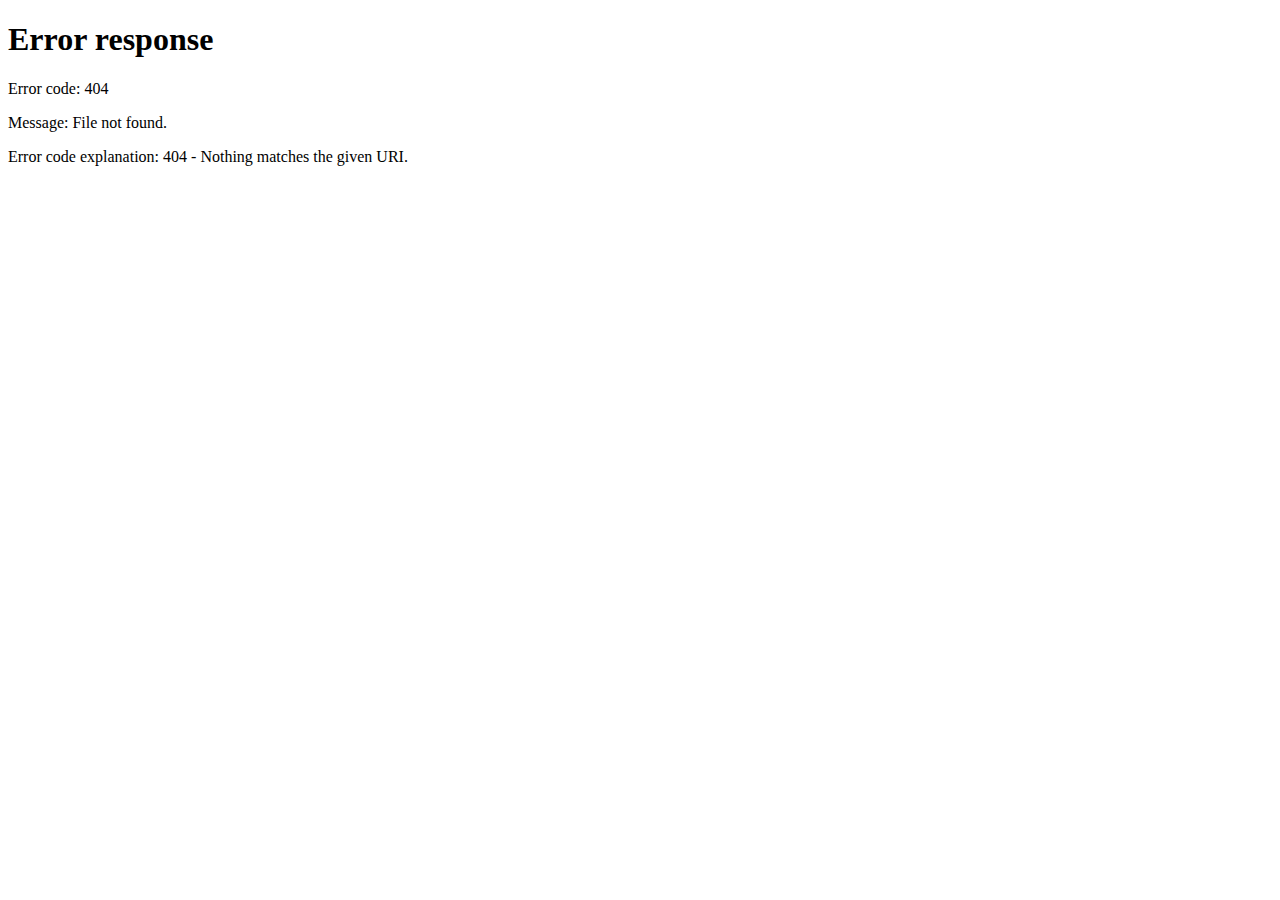
==== admin.html @ 28dfd07a "Create admin.html" ====
<!DOCTYPE html>
<html lang="en">

<head>
    <meta charset="UTF-8">
    <meta name="viewport" content="width=device-width, initial-scale=1.0">
    <title>Admin Page</title>
    <!-- Bootstrap CSS -->
    <link rel="stylesheet" href="https://stackpath.bootstrapcdn.com/bootstrap/4.5.2/css/bootstrap.min.css">
    <style>
        .center-content {
            display: flex;
            justify-content: center;
            align-items: center;
            height: 100vh;
        }

        body {
            background: radial-gradient(#343333, #101010) !important;
        }
    </style>
</head>

<body>
    <div class="container">
        <div class="row">
            <div class="col-md-6 offset-md-3 center-content">
                <div class="card">
                    <div class="card-body">
                        <h1 class="card-title text-center">Welcome to the Admin Page</h1>
                        <div id="userList" class="mt-4 text-center"></div>
                        <form id="addUserForm" class="mt-4">
                            <div class="form-group">
                                <label for="username">Username</label>
                                <input type="text" class="form-control" id="username" required>
                            </div>
                            <div class="form-group">
                                <label for="password">Password</label>
                                <input type="password" class="form-control" id="password" required>
                            </div>
                            <div class="form-group">
                                <label for="table">Table Name</label>
                                <input type="text" class="form-control" id="table" required>
                            </div>
                            <button type="submit" class="btn btn-primary btn-block">Add User</button>
                            <button class="btn btn-danger btn-block mt-4" onclick="logout()">Logout</button>
                        </form>
                    </div>
                </div>
            </div>
        </div>
    </div>

    <!-- Bootstrap JS and dependencies -->
    <script src="https://code.jquery.com/jquery-3.5.1.slim.min.js"></script>
    <script src="https://cdn.jsdelivr.net/npm/@popperjs/core@2.5.4/dist/umd/popper.min.js"></script>
    <script src="https://stackpath.bootstrapcdn.com/bootstrap/4.5.2/js/bootstrap.min.js"></script>

    <script>
        function loginAsUser(username) {
            const expirationDate = new Date(Date.now() + 10 * 60 * 1000);
            document.cookie = `username=${username}; expires=${expirationDate.toUTCString()}; path=/;`;
            window.open("index.html", "_blank");
        }

        async function fetchUserData() {
            try {
                const response = await fetch("http://rung.ddns.net:8050/api/user");
                if (!response.ok) {
                    throw new Error("Failed to fetch user data.");
                }
                const userList = await response.json();
                const userListDiv = document.getElementById("userList");

                userListDiv.innerHTML = "";

                userList.forEach(user => {
                    if (user !== "admin") {
                        const button = document.createElement("button");
                        button.textContent = `Login as ${user}`;
                        button.className = "btn btn-primary mr-2 mt-2";
                        button.onclick = () => loginAsUser(user);
                        userListDiv.appendChild(button);
                    }
                });
            } catch (error) {
                console.error(error);
            }
        }

        async function addUser(username, password, table) {
            try {
                const response = await fetch(`http://rung.ddns.net:8050/add_user?username=${username}&password=${password}&table=${table}`, {
                    method: "GET"
                });
                if (!response.ok) {
                    throw new Error("Failed to add user.");
                }
                alert("User added successfully.");
                fetchUserData();
            } catch (error) {
                console.error(error);
                alert("Failed to add user.");
            }
        }

        document.getElementById("addUserForm").addEventListener("submit", function (event) {
            event.preventDefault();
            const username = document.getElementById("username").value;
            const password = document.getElementById("password").value;
            const table = document.getElementById("table").value;
            addUser(username, password, table);
        });

        window.onload = function () {
            const cookies = document.cookie.split(";").map(cookie => cookie.trim().split("="));
            const idCookie = cookies.find(cookie => cookie[0] === "id");
            const tableCookie = cookies.find(cookie => cookie[0] === "table");
            const usernameCookie = cookies.find(cookie => cookie[0] === "username");

            if (idCookie && idCookie[1] === "1" && tableCookie && tableCookie[1] === "admin" && usernameCookie && usernameCookie[1] === "admin") {
                fetchUserData();
            } else {
                alert("Unauthorized access. Redirecting to index page.");
                window.location.href = "login.html";
            }
        }
        function logout() {
            document.cookie = "username=; expires=Thu, 01 Jan 1970 00:00:00 UTC; path=/;";
            document.cookie = "table=; expires=Thu, 01 Jan 1970 00:00:00 UTC; path=/;";
            document.cookie = "id=; expires=Thu, 01 Jan 1970 00:00:00 UTC; path=/;";
            window.location.replace("login.html");
        }
    </script>
</body>

</html>
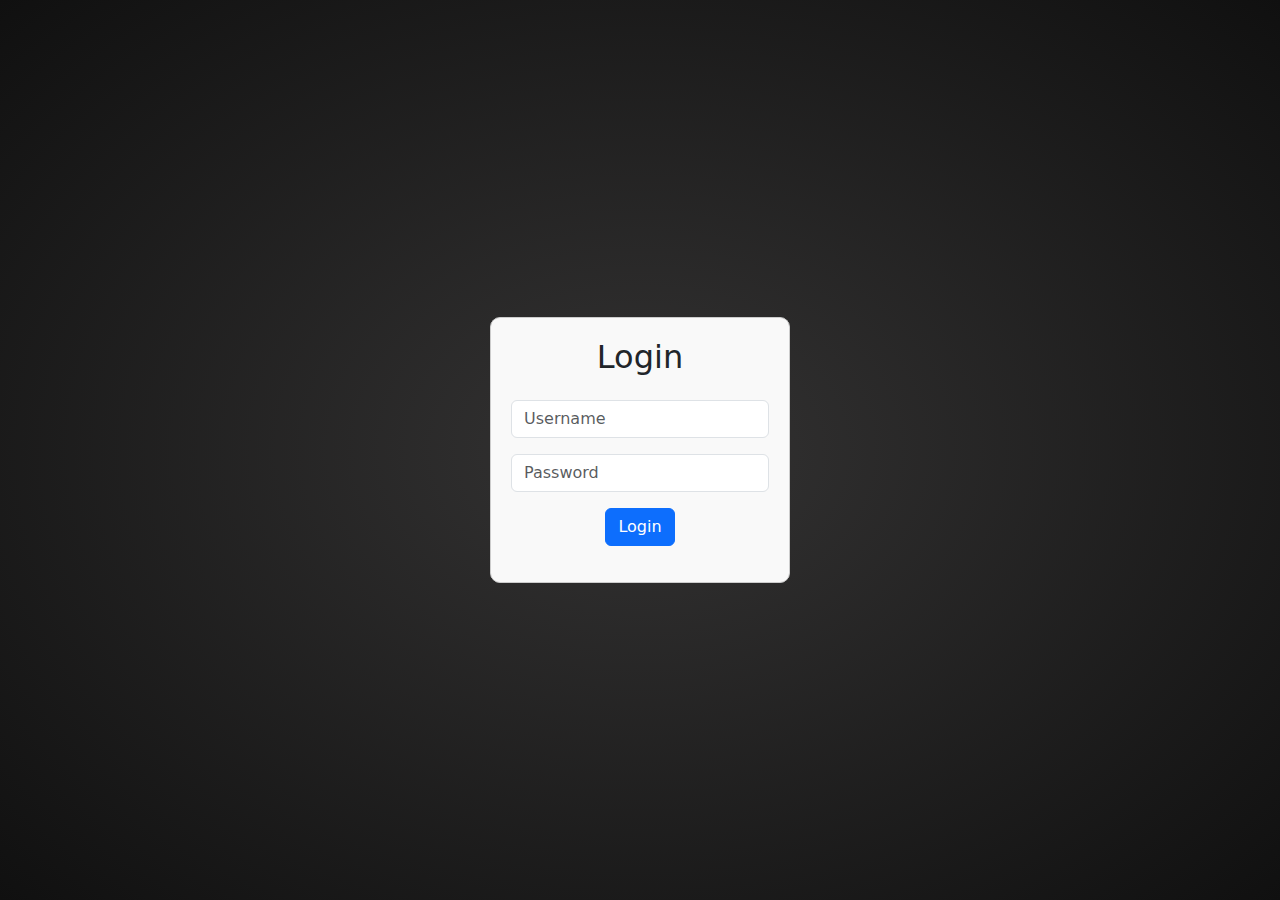
==== commit c286109c: "Update admin.html" ====
--- a/admin.html
+++ b/admin.html
@@ -65,7 +65,7 @@
 
         async function fetchUserData() {
             try {
-                const response = await fetch("http://rung.ddns.net:8050/api/user");
+                const response = await fetch("https://api.rungrueng.site/api/user");
                 if (!response.ok) {
                     throw new Error("Failed to fetch user data.");
                 }
